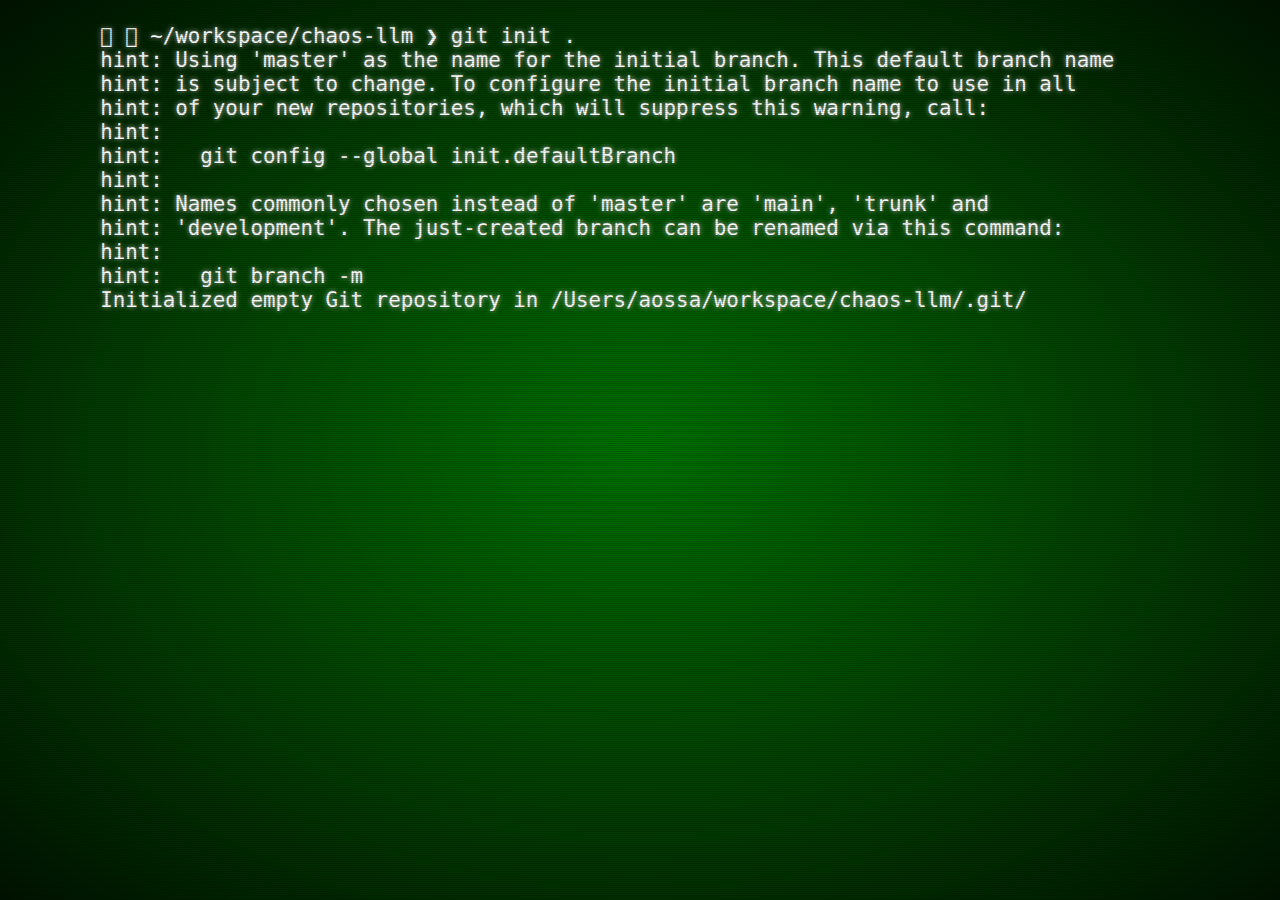
==== index.html @ c72d457c "console-ui: initial folder structure" ====
<!DOCTYPE html>
<html>
  <head>
    <meta charset="UTF-8" />
    <title>Console UI</title>
    <link rel="preconnect" href="https://fonts.googleapis.com">
    <link rel="preconnect" href="https://fonts.gstatic.com" crossorigin>
    <link href="https://fonts.googleapis.com/css2?family=Press+Start+2P&display=swap" rel="stylesheet">
    <link rel="stylesheet" type="text/css" href="css/main.css">
  </head>
  <body class="console">
    <pre>
      <output>
          ~/workspace/chaos-llm ❯ git init .
        hint: Using 'master' as the name for the initial branch. This default branch name
        hint: is subject to change. To configure the initial branch name to use in all
        hint: of your new repositories, which will suppress this warning, call:
        hint:
        hint: 	git config --global init.defaultBranch <name>
        hint:
        hint: Names commonly chosen instead of 'master' are 'main', 'trunk' and
        hint: 'development'. The just-created branch can be renamed via this command:
        hint:
        hint: 	git branch -m <name>
        Initialized empty Git repository in /Users/aossa/workspace/chaos-llm/.git/
      </output>
    </pre>
  </body>
</html>
---- css/main.css ----
@import "console.css";

*, html {
  box-sizing: border-box;
  margin: 0;
  padding: 0;
}
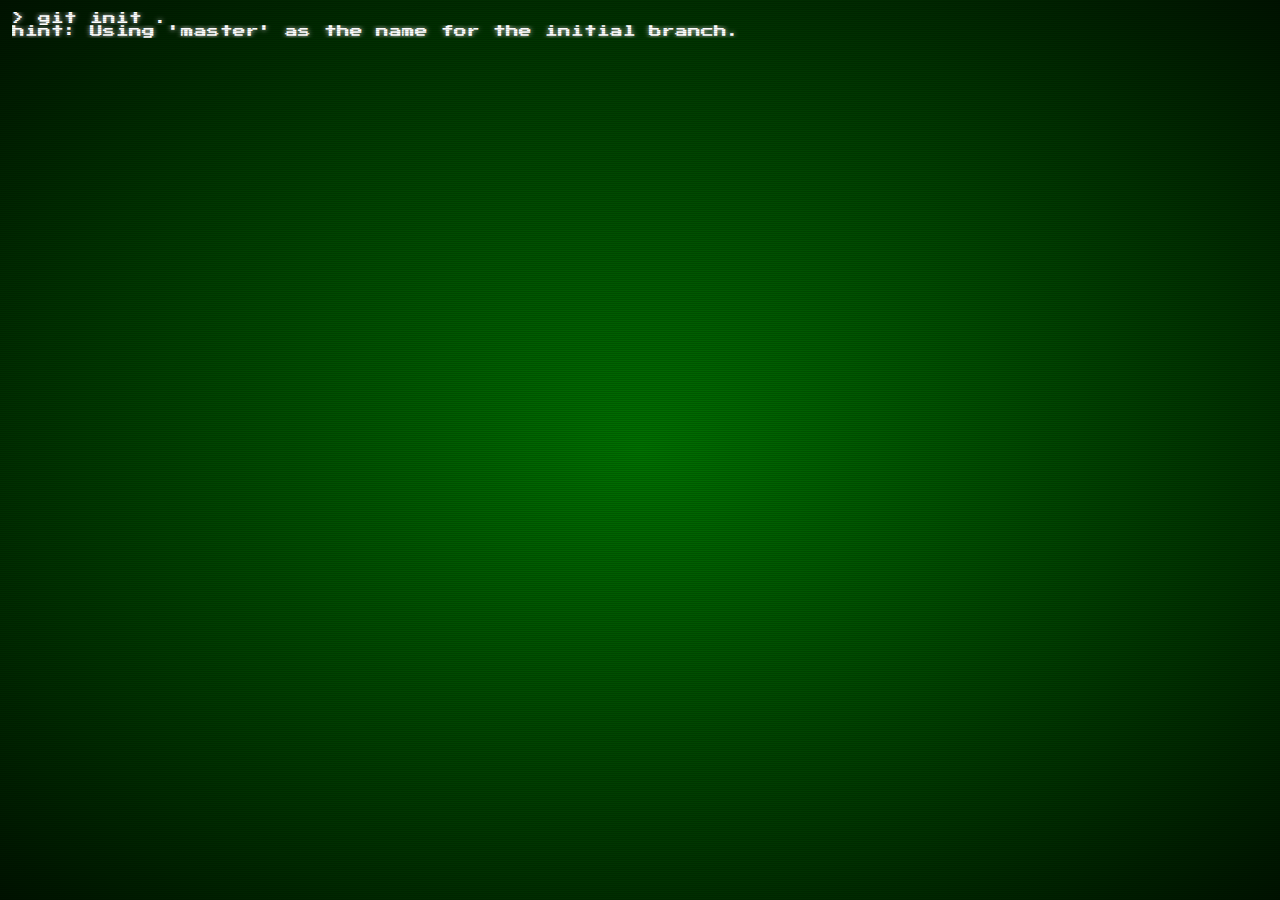
==== commit 4e581cf9: "console-ui: initial style and animation" ====
--- a/index.html
+++ b/index.html
@@ -3,27 +3,21 @@
   <head>
     <meta charset="UTF-8" />
     <title>Console UI</title>
+
+    <!-- Google Font -->
     <link rel="preconnect" href="https://fonts.googleapis.com">
     <link rel="preconnect" href="https://fonts.gstatic.com" crossorigin>
     <link href="https://fonts.googleapis.com/css2?family=Press+Start+2P&display=swap" rel="stylesheet">
+    
+    <!-- Local CSS -->
     <link rel="stylesheet" type="text/css" href="css/main.css">
   </head>
   <body class="console">
-    <pre>
-      <output>
-          ~/workspace/chaos-llm ❯ git init .
-        hint: Using 'master' as the name for the initial branch. This default branch name
-        hint: is subject to change. To configure the initial branch name to use in all
-        hint: of your new repositories, which will suppress this warning, call:
-        hint:
-        hint: 	git config --global init.defaultBranch <name>
-        hint:
-        hint: Names commonly chosen instead of 'master' are 'main', 'trunk' and
-        hint: 'development'. The just-created branch can be renamed via this command:
-        hint:
-        hint: 	git branch -m <name>
-        Initialized empty Git repository in /Users/aossa/workspace/chaos-llm/.git/
-      </output>
-    </pre>
+    <div class="text-typing">
+      > git init .
+    </div>
+    <div class="text-typing">
+      hint: Using 'master' as the name for the initial branch.
+    </div>
   </body>
 </html>--- a/css/main.css
+++ b/css/main.css
@@ -1,4 +1,5 @@
 @import "console.css";
+@import "text-typing.css";
 
 *, html {
   box-sizing: border-box;
@@ -6,4 +7,10 @@
   padding: 0;
 }
 
+body {
+  padding: 12px;
+  font-size: 0.8rem;
+  font-family: 'Press Start 2P', monospace;
+}
 
+
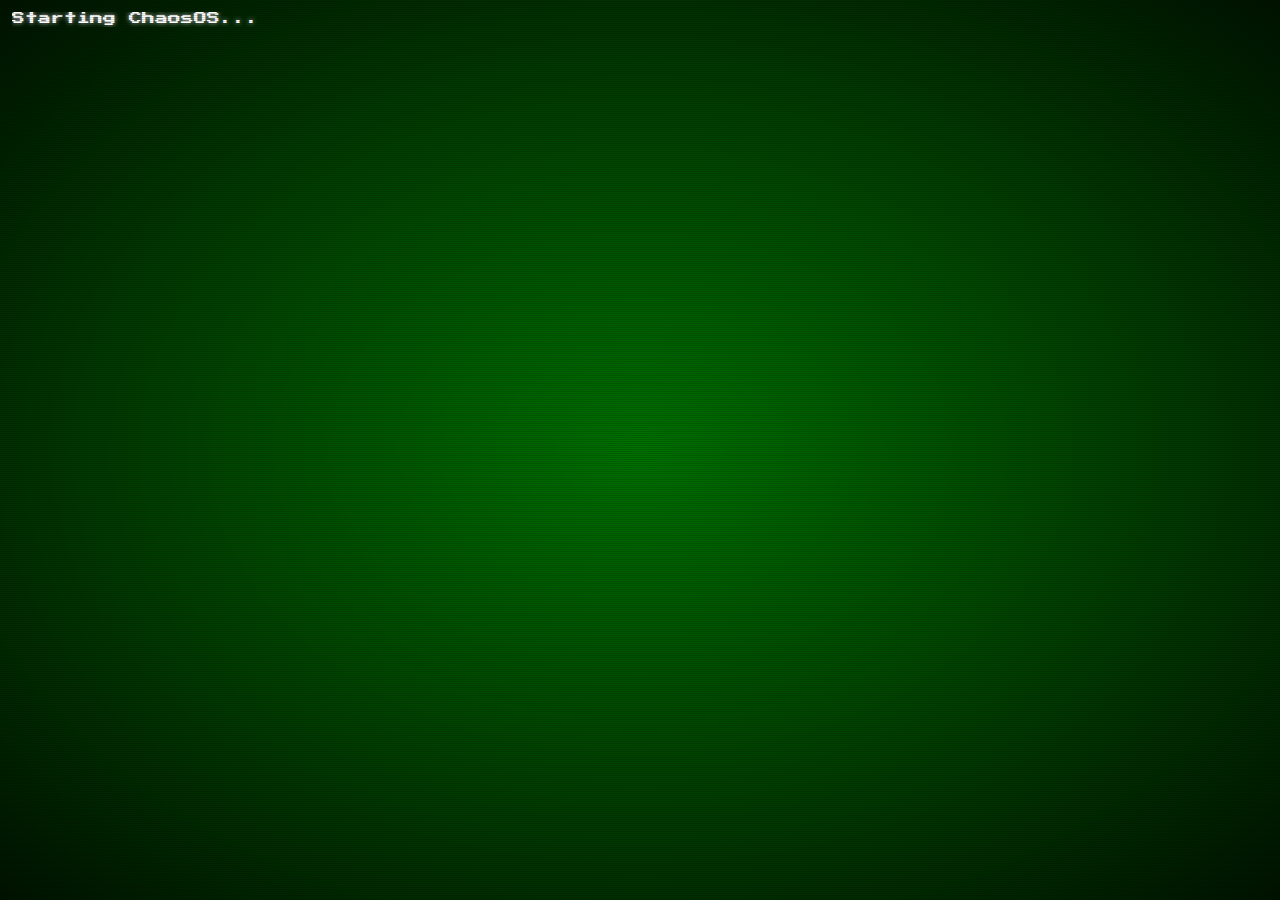
==== commit 52e7ab56: "console-ui: working input" ====
--- a/index.html
+++ b/index.html
@@ -11,13 +11,11 @@
     
     <!-- Local CSS -->
     <link rel="stylesheet" type="text/css" href="css/main.css">
+
+    <!-- JS -->
+    <script src="js/utils.js" type="module"></script>
+    <script src="js/main.js" type="module" defer></script>
   </head>
-  <body class="console">
-    <div class="text-typing">
-      > git init .
-    </div>
-    <div class="text-typing">
-      hint: Using 'master' as the name for the initial branch.
-    </div>
+  <body class="console" id="container">
   </body>
 </html>--- a/css/main.css
+++ b/css/main.css
@@ -1,5 +1,7 @@
 @import "console.css";
 @import "text-typing.css";
+@import "utils.css";
+@import "user-input.css";
 
 *, html {
   box-sizing: border-box;
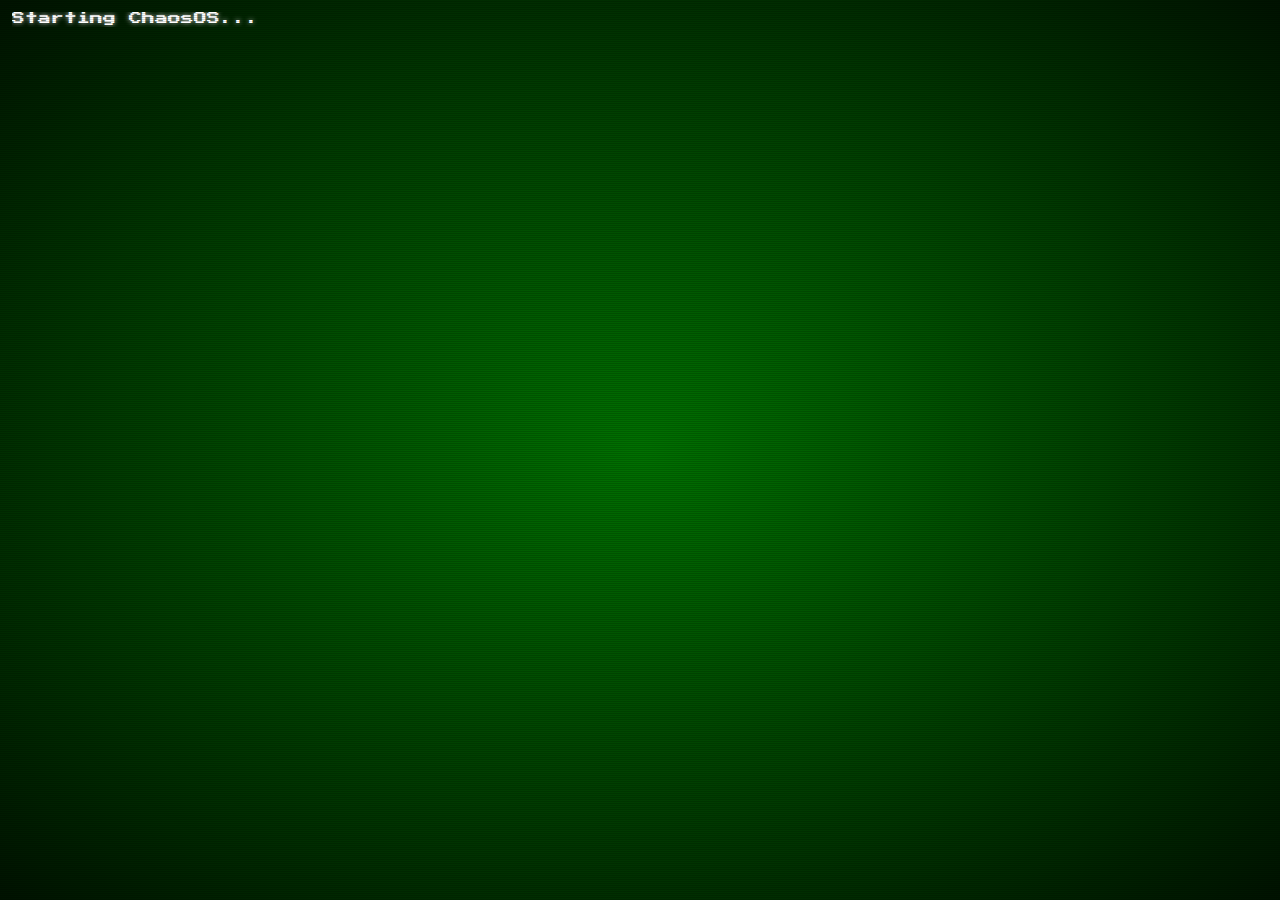
==== commit f011fb30: "console-ui: input with html templates" ====
--- a/index.html
+++ b/index.html
@@ -13,9 +13,14 @@
     <link rel="stylesheet" type="text/css" href="css/main.css">
 
     <!-- JS -->
-    <script src="js/utils.js" type="module"></script>
+    <!-- <script src="js/utils.js" type="module"></script> -->
     <script src="js/main.js" type="module" defer></script>
   </head>
   <body class="console" id="container">
   </body>
+  <!-- Templates -->
+  <template id="user-input-tpl">
+    <span id="user-input" role="textbox" class="user-input cursor-blink" contenteditable></span>
+  </template>
+
 </html>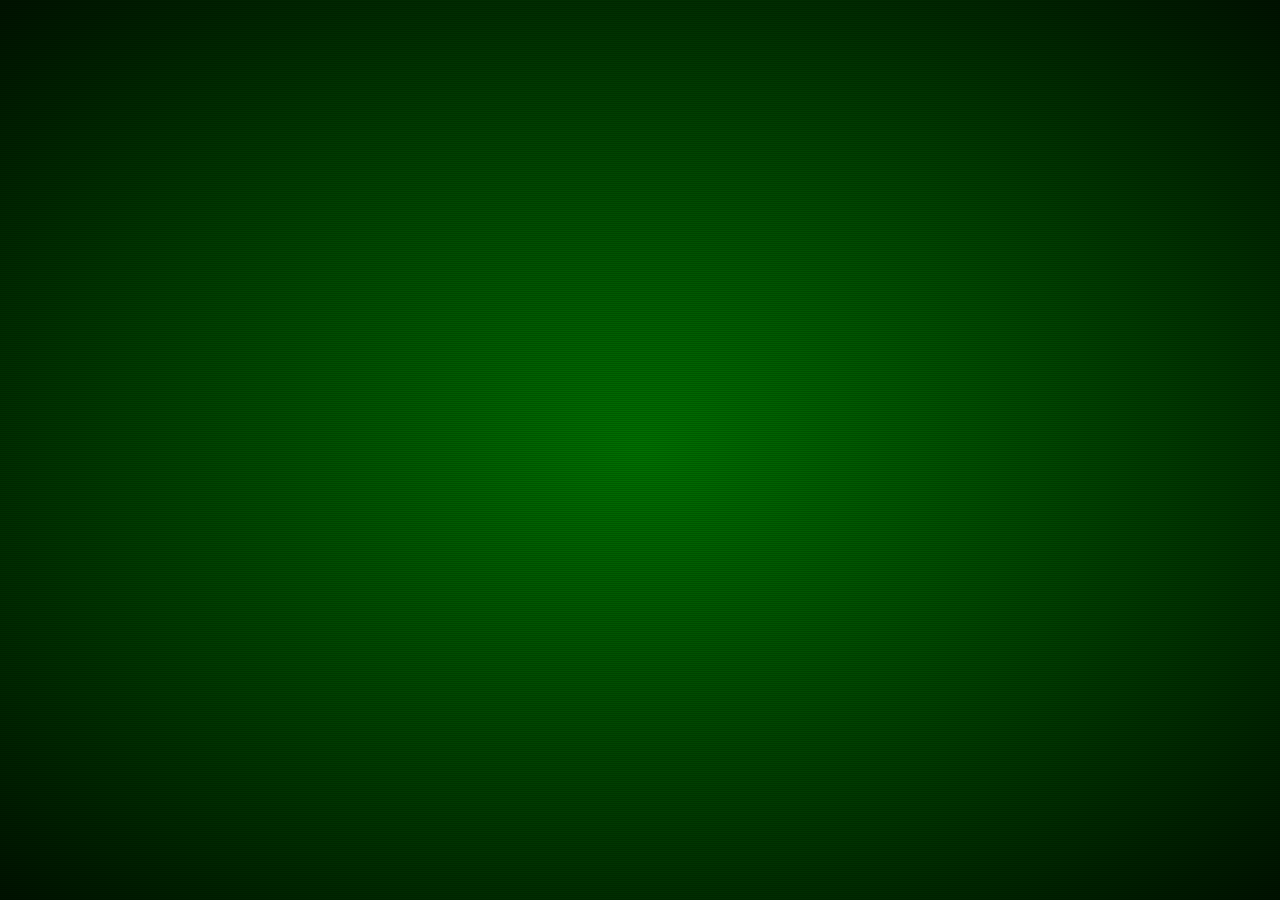
==== commit ecdc9cfc: "console-ui: some more console styles and job experience" ====
--- a/index.html
+++ b/index.html
@@ -13,14 +13,18 @@
     <link rel="stylesheet" type="text/css" href="css/main.css">
 
     <!-- JS -->
-    <!-- <script src="js/utils.js" type="module"></script> -->
     <script src="js/main.js" type="module" defer></script>
   </head>
-  <body class="console" id="container">
+
+  <body id="container" class="console">
+    <div class="text-typing console-info">Starting ChaosOS...</div>
+    <div class="text-typing console-info delay-1">&nbsp;</div>
+    <div class="text-typing console-info delay-2"> </div>
+    <div class="text-typing console-info delay-3"> </div>
+    
+    <!-- Templates -->
+    <template id="user-input-tpl">
+      <span id="user-input" role="textbox" class="user-input cursor-blink" contenteditable></span>
+    </template>
   </body>
-  <!-- Templates -->
-  <template id="user-input-tpl">
-    <span id="user-input" role="textbox" class="user-input cursor-blink" contenteditable></span>
-  </template>
-
 </html>--- a/css/main.css
+++ b/css/main.css
@@ -1,16 +1,16 @@
 @import "console.css";
-@import "text-typing.css";
+@import "animations.css";
 @import "utils.css";
 @import "user-input.css";
+@import "experience.css";
 
 *, html {
   box-sizing: border-box;
-  margin: 0;
   padding: 0;
 }
 
 body {
-  padding: 12px;
+  margin: 0;
   font-size: 0.8rem;
   font-family: 'Press Start 2P', monospace;
 }
